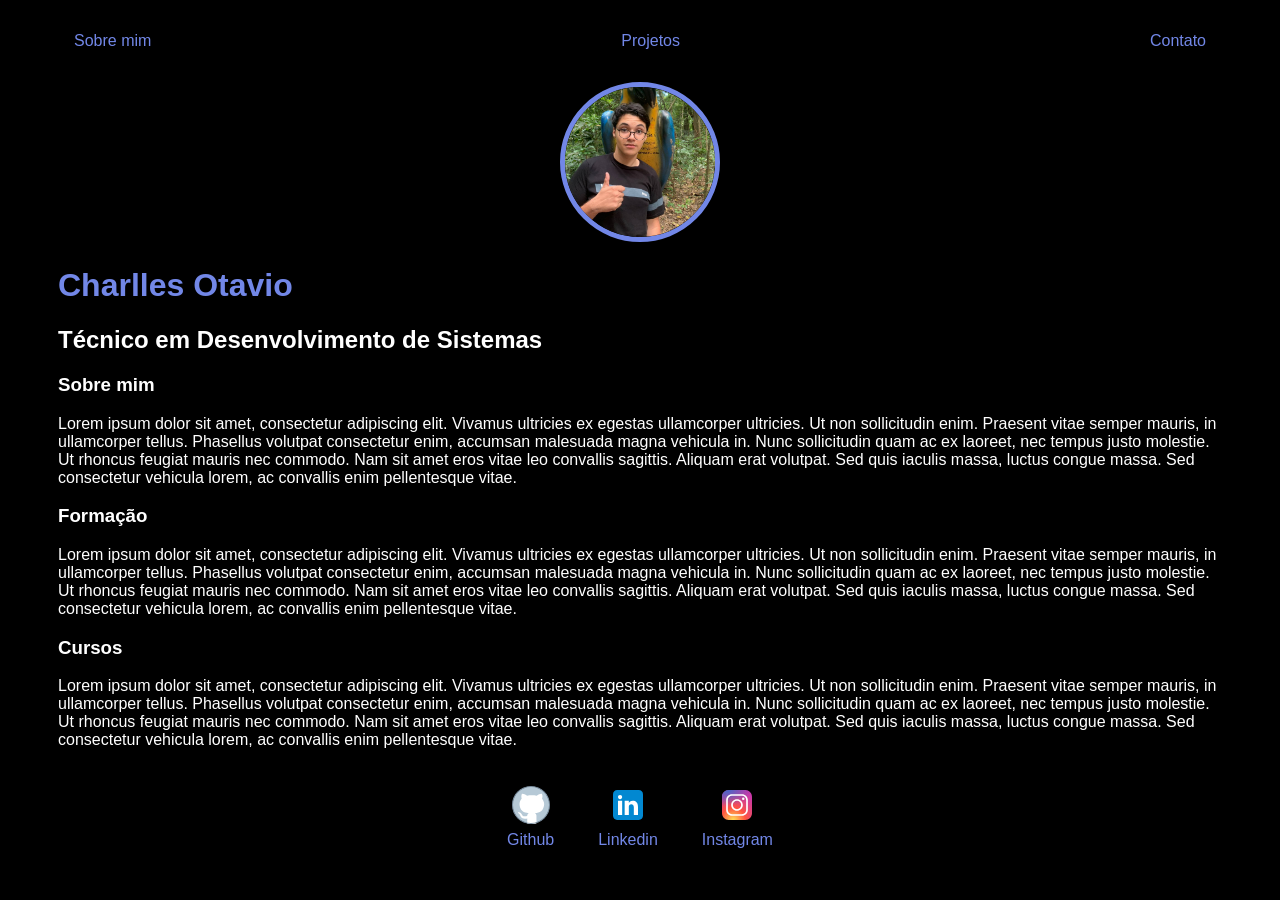
==== index.html @ 73164293 "aaaaaaaaaaaaaa" ====
<!DOCTYPE html>
<html lang="en">
<head>
    <meta charset="UTF-8">
    <meta http-equiv="X-UA-Compatible" content="IE=edge">
    <meta name="viewport" content="width=device-width, initial-scale=1.0">
    <title>Charlles</title>
    <link rel="stylesheet" href="Style.css"></link>
</head>
<body>
    <div class="container">
 <nav>
        <ul>
            <li>
                <a href="Index.html">Sobre mim</a>
            </li>
             <li>
                <a href="project.html">Projetos</a>
            </li>
             <li>
                <a href="contact.html">Contato</a>
            </li>
        </ul>
    </nav>
    <header>
        <div class="center">
        <img src="./img/image.png"></img>
        </div>
        <h1>Charlles Otavio</h1>
        <h2>Técnico em Desenvolvimento de Sistemas</h2>
    </header>
    <main>
        <section>
            <h3>Sobre mim</h3>
            <p>
                Lorem ipsum dolor sit amet, consectetur adipiscing elit. Vivamus ultricies ex egestas ullamcorper ultricies. Ut non sollicitudin enim. Praesent vitae semper mauris, in ullamcorper tellus. Phasellus volutpat consectetur enim, accumsan malesuada magna vehicula in. Nunc sollicitudin quam ac ex laoreet, nec tempus justo molestie. Ut rhoncus feugiat mauris nec commodo. Nam sit amet eros vitae leo convallis sagittis. Aliquam erat volutpat. Sed quis iaculis massa, luctus congue massa. Sed consectetur vehicula lorem, ac convallis enim pellentesque vitae.
            </p>
        </section>
         <section>
            <h3>Formação</h3>
            <p>
                Lorem ipsum dolor sit amet, consectetur adipiscing elit. Vivamus ultricies ex egestas ullamcorper ultricies. Ut non sollicitudin enim. Praesent vitae semper mauris, in ullamcorper tellus. Phasellus volutpat consectetur enim, accumsan malesuada magna vehicula in. Nunc sollicitudin quam ac ex laoreet, nec tempus justo molestie. Ut rhoncus feugiat mauris nec commodo. Nam sit amet eros vitae leo convallis sagittis. Aliquam erat volutpat. Sed quis iaculis massa, luctus congue massa. Sed consectetur vehicula lorem, ac convallis enim pellentesque vitae.
            </p>
        </section>
         <section>
            <h3>Cursos</h3>
            <p>
                Lorem ipsum dolor sit amet, consectetur adipiscing elit. Vivamus ultricies ex egestas ullamcorper ultricies. Ut non sollicitudin enim. Praesent vitae semper mauris, in ullamcorper tellus. Phasellus volutpat consectetur enim, accumsan malesuada magna vehicula in. Nunc sollicitudin quam ac ex laoreet, nec tempus justo molestie. Ut rhoncus feugiat mauris nec commodo. Nam sit amet eros vitae leo convallis sagittis. Aliquam erat volutpat. Sed quis iaculis massa, luctus congue massa. Sed consectetur vehicula lorem, ac convallis enim pellentesque vitae.
            </p>
        </section>
    </main>
    <footer>
        <a href="https://github.com/charlles69" target="_blank" rel="noopener noreferrer">
            <img src="./img/icons8-github (2).svg"></img>
            <p>Github</p>

        </a>
        <a href="https://www.linkedin.com/in/charlles-otavio-lima-cordeiro-ribeiro-86493b300/?originalSubdomain=br" target="_blank" rel="noopener noreferrer">
            <img src="./img/icons8-linkedin.svg"></img>
            <p>Linkedin</p>

        </a>
        <a href="https://www.instagram.com/charllesotavio?igsh=MWNjbGRnbmNveXZpMw%3D%3D&utm_source=qr" target="_blank" rel="noopener noreferrer">
            <img src="./img/icons8-instagram.svg"></img>
            <p>Instagram</p>

        </a>
    </footer>
    </div>
   
</body>
</html>
---- Style.css ----
body {
    color: rgb(255, 255, 255);
    background-color: rgb(0, 0, 0);
    font-family: Arial, Helvetica, sans-serif;
}
ul {
    display: flex;
    justify-content: space-between;
    list-style-type: none;
    align-items: center;
    padding: 16px;
}
a{
    color: rgb(114, 135, 231);
    text-decoration: none;
}

header img{
    width: 150px;
    height: 150px;
    border-radius: 50%;
    border: 5px solid rgb(114, 135, 231);
}

.center{
    text-align: center;
}

h1{
   color: rgb(114, 135, 231);
}

footer img{
    width: 40px;
    height: 40px;
}

footer{
    display: flex;
    justify-content: center;
}

footer a{
    margin: 20px;
    text-align: center;
}
footer p{
    margin: 2px;
}
.container{
    padding: 0px 50px;
}
nav a:hover{
    color: rgb(255, 255, 255);
}
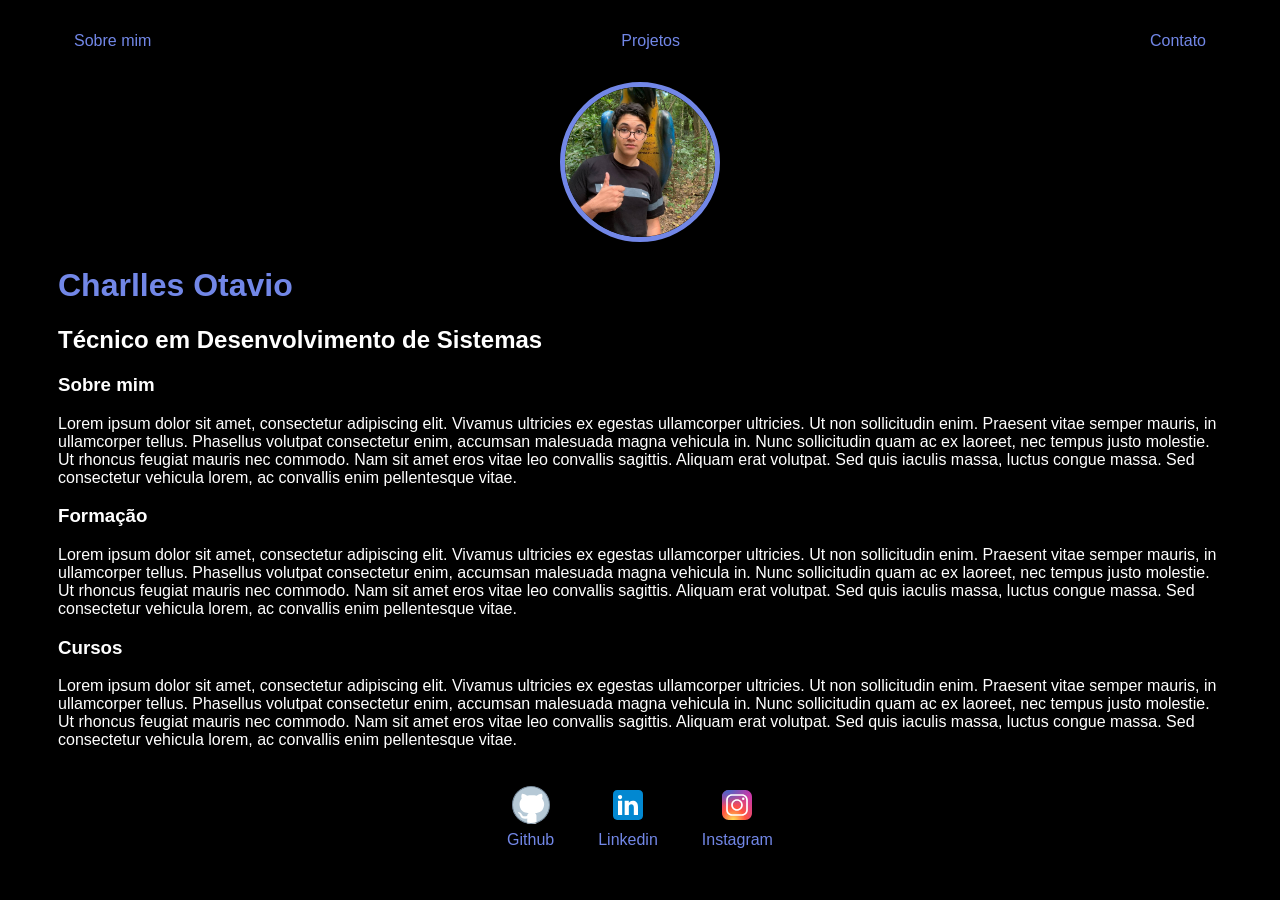
==== commit fa67d8ad: "aoaoaoaoaooa" ====
--- a/index.html
+++ b/index.html
@@ -5,7 +5,7 @@
     <meta http-equiv="X-UA-Compatible" content="IE=edge">
     <meta name="viewport" content="width=device-width, initial-scale=1.0">
     <title>Charlles</title>
-    <link rel="stylesheet" href="Style.css"></link>
+    <link rel="stylesheet" href="style.css"></link>
 </head>
 <body>
     <div class="container">
--- a/style.css
+++ b/style.css
@@ -0,0 +1,55 @@
+body {
+    color: rgb(255, 255, 255);
+    background-color: rgb(0, 0, 0);
+    font-family: Arial, Helvetica, sans-serif;
+}
+ul {
+    display: flex;
+    justify-content: space-between;
+    list-style-type: none;
+    align-items: center;
+    padding: 16px;
+}
+a{
+    color: rgb(114, 135, 231);
+    text-decoration: none;
+}
+
+header img{
+    width: 150px;
+    height: 150px;
+    border-radius: 50%;
+    border: 5px solid rgb(114, 135, 231);
+}
+
+.center{
+    text-align: center;
+}
+
+h1{
+   color: rgb(114, 135, 231);
+}
+
+footer img{
+    width: 40px;
+    height: 40px;
+}
+
+footer{
+    display: flex;
+    justify-content: center;
+}
+
+footer a{
+    margin: 20px;
+    text-align: center;
+}
+footer p{
+    margin: 2px;
+}
+.container{
+    padding: 0px 50px;
+}
+nav a:hover{
+    color: rgb(255, 255, 255);
+}
